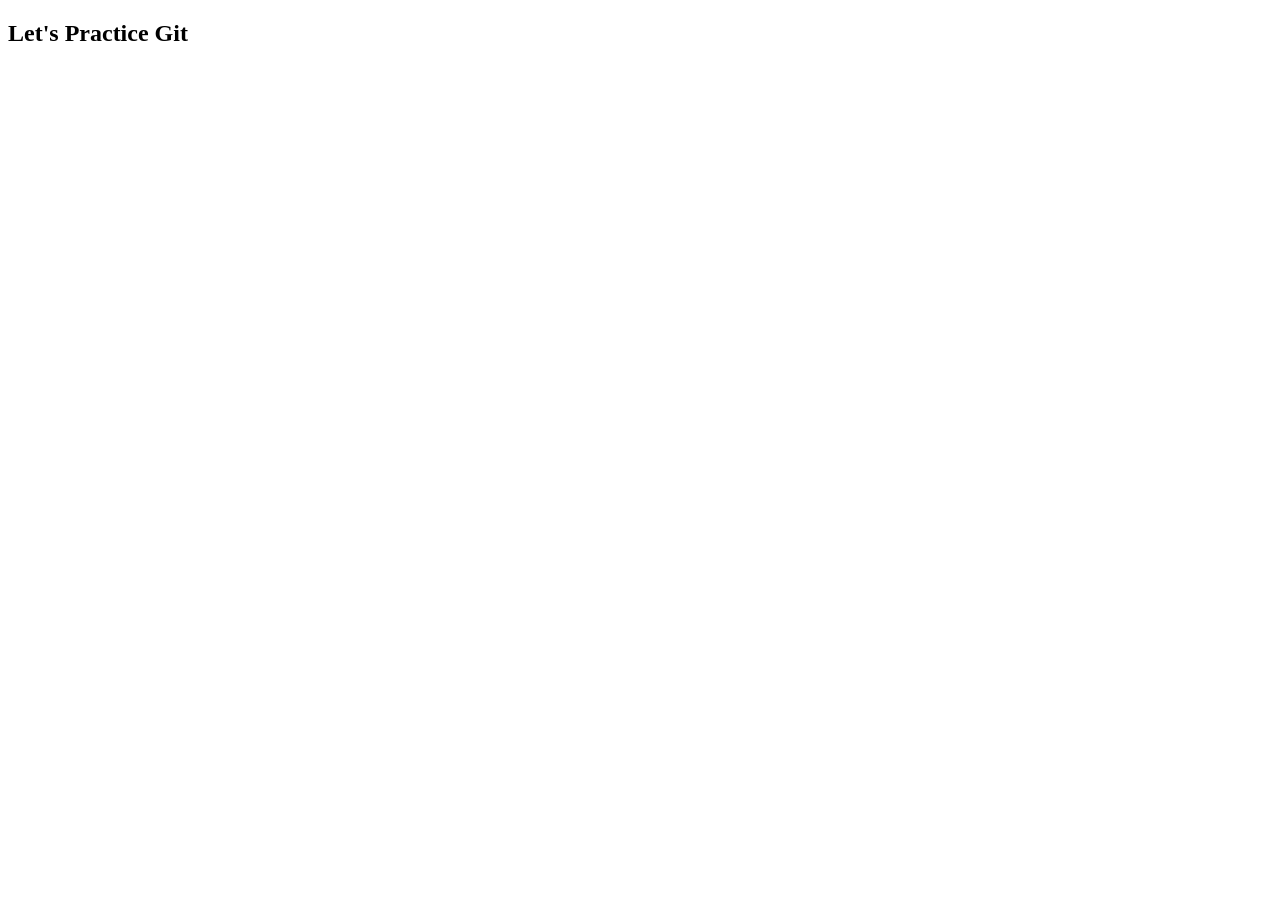
==== index.html @ c0fe2ae1 "index.html" ====
<!DOCTYPE html>
<html lang="en">
<head>
    <meta charset="UTF-8">
    <meta name="viewport" content="width=device-width, initial-scale=1.0">
    <title>Document</title>
</head>
<body>
    <h2>Let's Practice Git</h2>
</body>
</html>
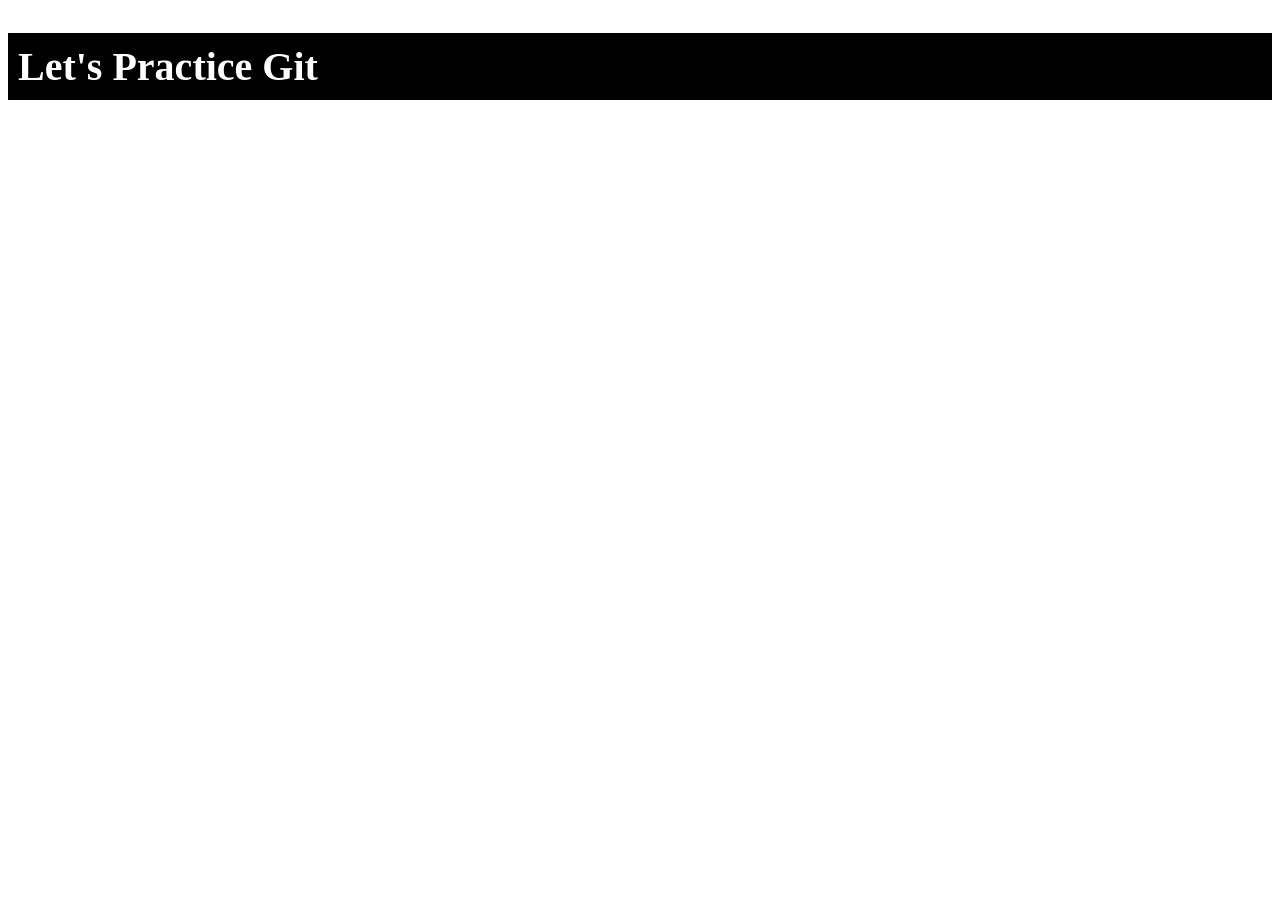
==== commit 0a4d2c10: "styles" ====
--- a/index.html
+++ b/index.html
@@ -4,6 +4,7 @@
     <meta charset="UTF-8">
     <meta name="viewport" content="width=device-width, initial-scale=1.0">
     <title>Document</title>
+    <link rel="stylesheet" href="styles.css">
 </head>
 <body>
     <h2>Let's Practice Git</h2>
--- a/styles.css
+++ b/styles.css
@@ -0,0 +1,6 @@
+h2{
+    padding: 10px;
+    color: white;
+    font-size: 40px;
+    background: black;
+}
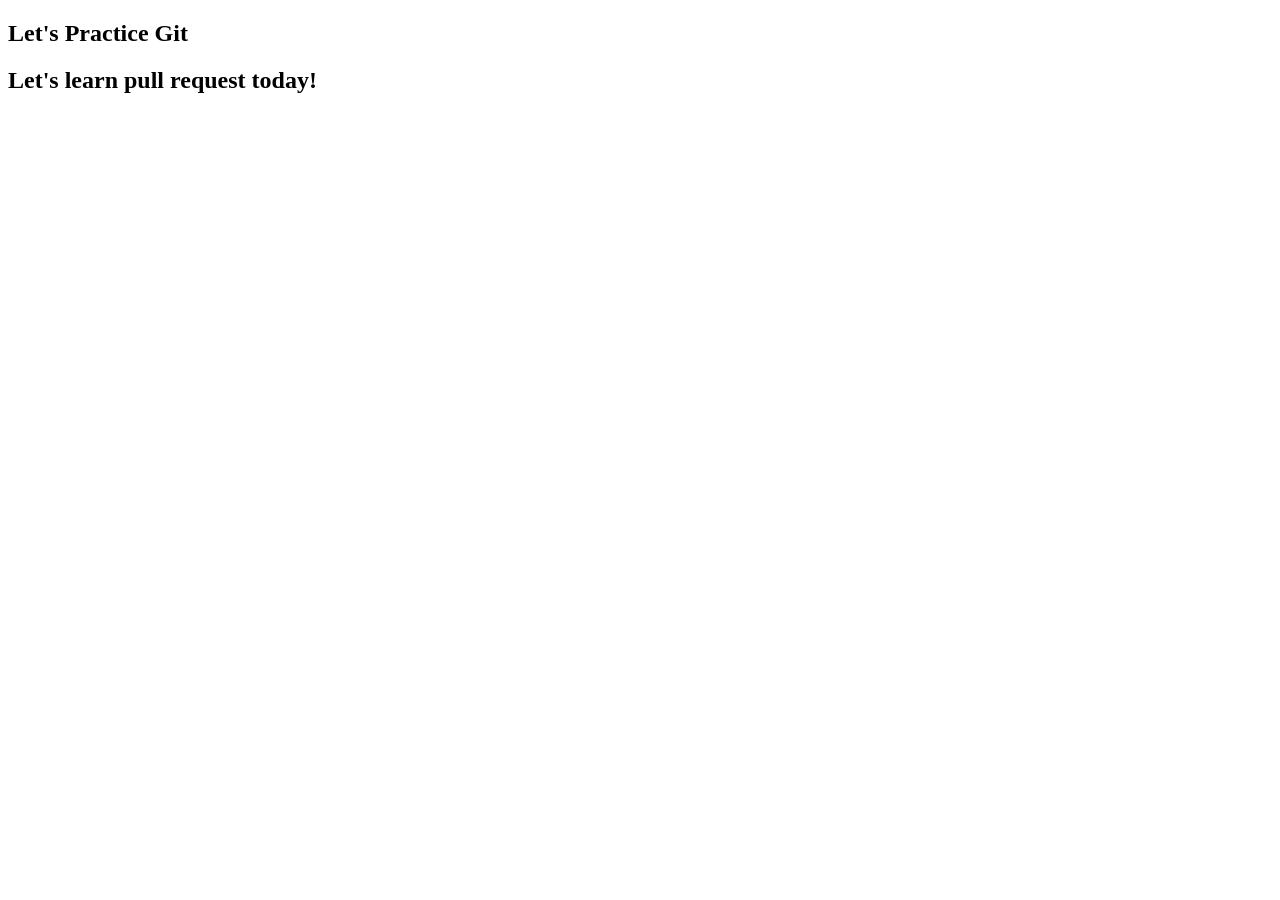
==== commit 9434ff10: "Add heading for learning about pull requests" ====
--- a/index.html
+++ b/index.html
@@ -4,9 +4,9 @@
     <meta charset="UTF-8">
     <meta name="viewport" content="width=device-width, initial-scale=1.0">
     <title>Document</title>
-    <link rel="stylesheet" href="styles.css">
 </head>
 <body>
     <h2>Let's Practice Git</h2>
+    <h2>Let's learn pull request today!</h2>
 </body>
-</html>+</html>
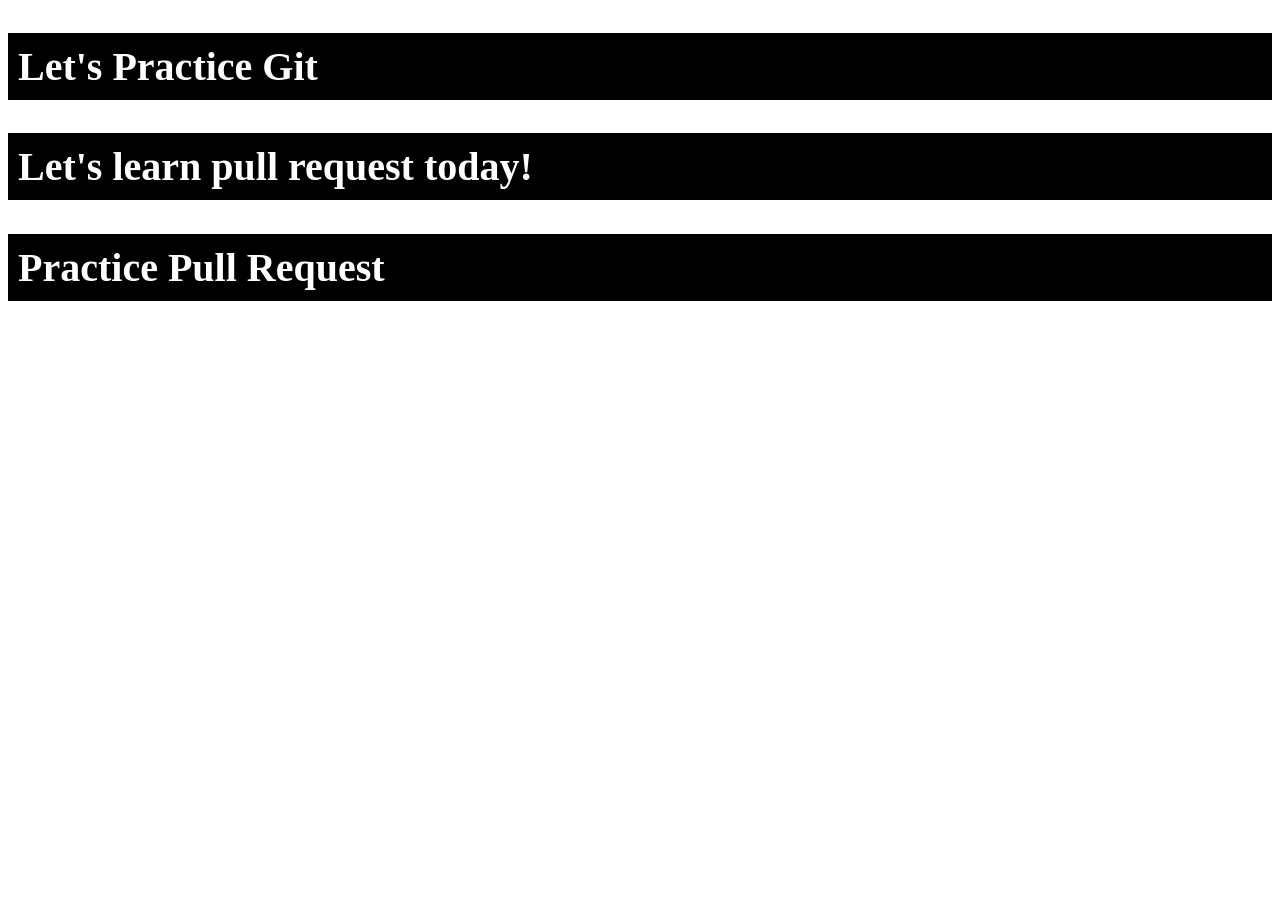
==== commit faea651e: "Add heading for Pull Request practice" ====
--- a/index.html
+++ b/index.html
@@ -4,9 +4,11 @@
     <meta charset="UTF-8">
     <meta name="viewport" content="width=device-width, initial-scale=1.0">
     <title>Document</title>
+    <link rel="stylesheet" href="styles.css">
 </head>
 <body>
     <h2>Let's Practice Git</h2>
     <h2>Let's learn pull request today!</h2>
+    <h2>Practice Pull Request</h2>
 </body>
 </html>
--- a/styles.css
+++ b/styles.css
@@ -0,0 +1,6 @@
+h2{
+    padding: 10px;
+    color: white;
+    font-size: 40px;
+    background: black;
+}
